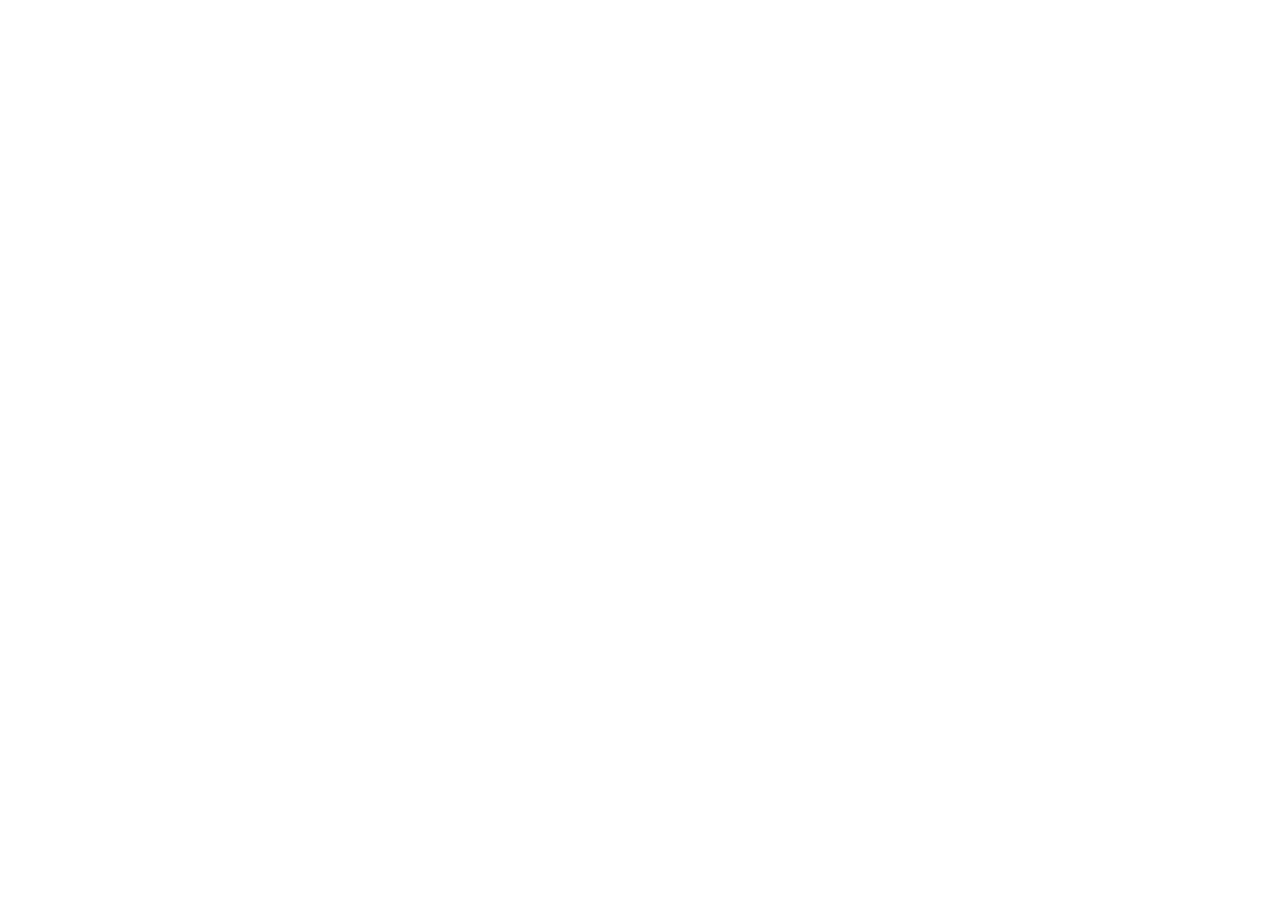
==== interactive-type/index.html @ 1f934be2 "Update index.html" ====
<!DOCTYPE html>
<link rel="stylesheet" href="styles.css">

<html>
    <head>
        <meta charset="utf-8">
        <meta http-equiv="X-UA-Compatible" content="IE=edge">
        <title></title>
        <meta name="description" content="">
        <meta name="viewport" content="width=device-width, initial-scale=1">
        <link rel="stylesheet" href="">
    </head>
    <body>

        
        <script src="" async defer></script>
    </body>
</html>
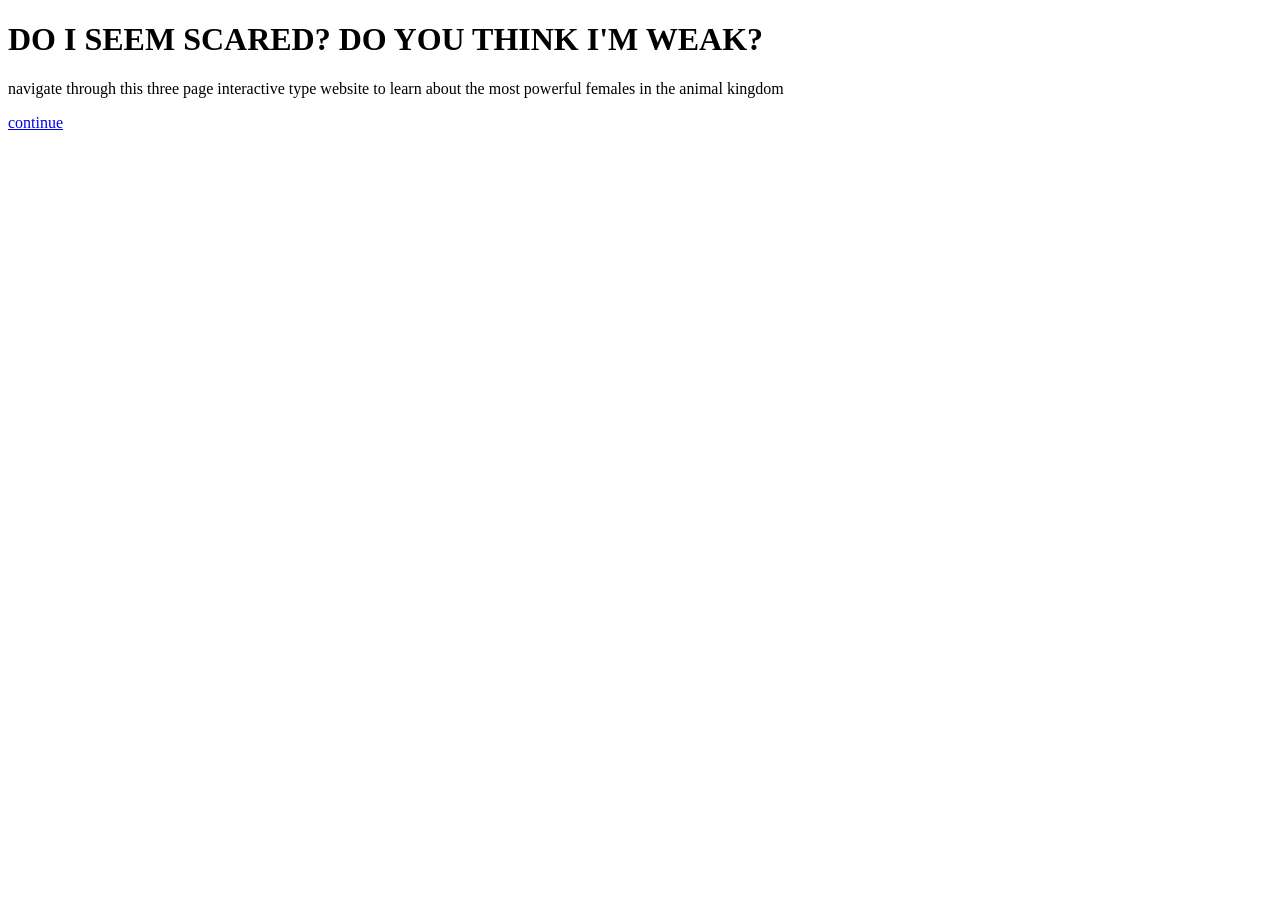
==== commit b6fb4d2f: "setting up" ====
--- a/interactive-type/index.html
+++ b/interactive-type/index.html
@@ -2,17 +2,18 @@
 <link rel="stylesheet" href="styles.css">
 
 <html>
+
     <head>
-        <meta charset="utf-8">
-        <meta http-equiv="X-UA-Compatible" content="IE=edge">
-        <title></title>
-        <meta name="description" content="">
-        <meta name="viewport" content="width=device-width, initial-scale=1">
-        <link rel="stylesheet" href="">
     </head>
     <body>
+        <h1>DO I SEEM SCARED? DO YOU THINK I'M WEAK? </h1>
+        
+        <p>navigate through this three page interactive 
+        type website to learn about the most powerful females
+        in the animal kingdom</p>
 
-        
+        <a href="pageone.html">continue</a>
+
         <script src="" async defer></script>
     </body>
 </html>
